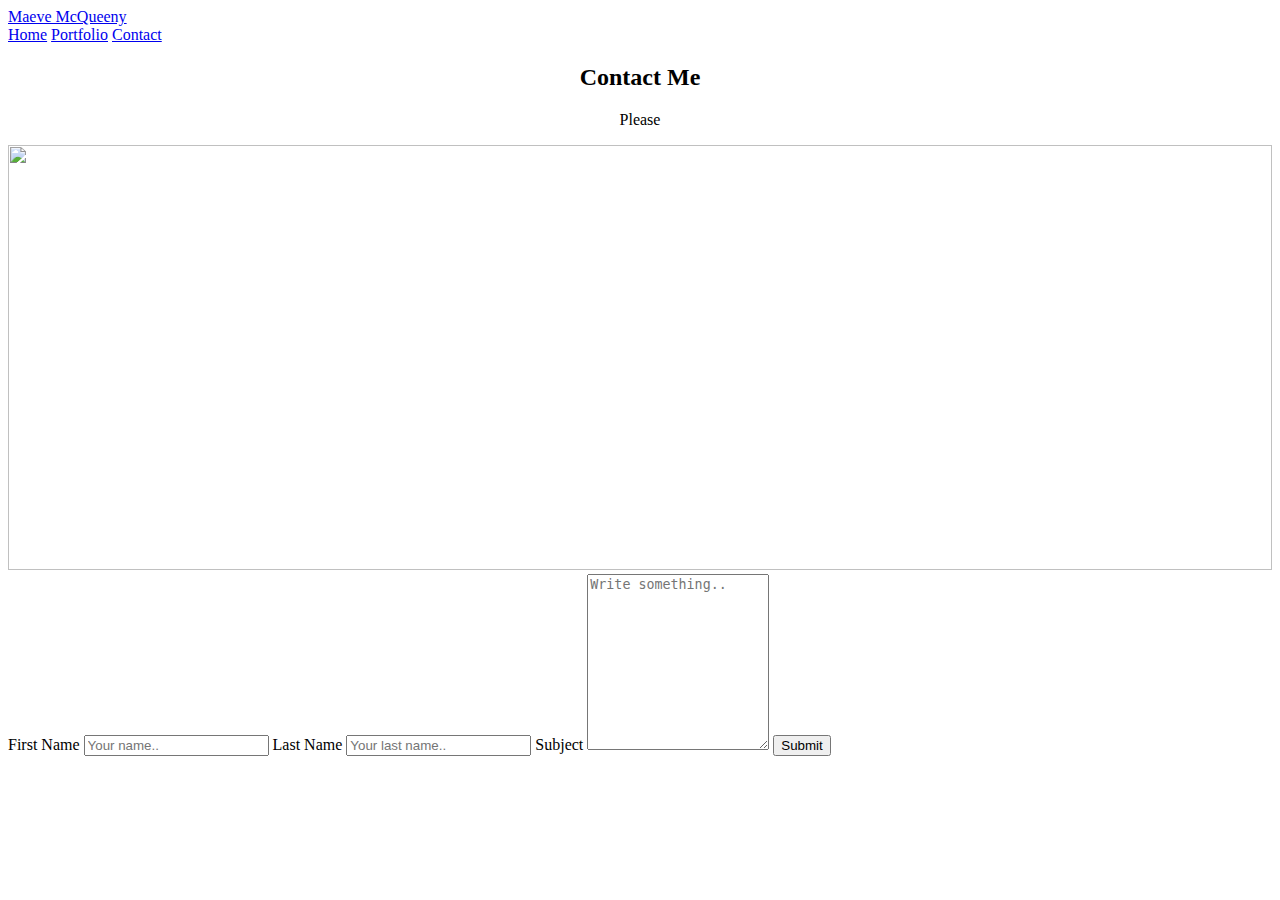
==== contact.html @ 921088ff "folder structure" ====
<!DOCTYPE html>
<html lang="en">

<head>
    <meta charset="UTF-8">
    <meta name="viewport" content="width=device-width, initial-scale=1.0">
    <meta http-equiv="X-UA-Compatible" content="ie=edge">
    <link rel="stylesheet" href="../style.css">
    <title>McQueeny Portfolio</title>
</head>

<body>
    <div class="header">
        <a href="#default" class="logo">Maeve McQueeny</a>
        <div class="header-right">
            <a class="active" href="./about.html">Home</a>
            <a href="./portfolio.html">Portfolio</a>
            <a href="./contact.html">Contact</a>
        </div>
    </div>

<div class="container">
        <div style="text-align:center">
          <h2>Contact Me</h2>
          <p>Please</p>
        </div>
        <div class="row">
          <div class="column">
            <img src="./photos/moodie-character-carrying-sign-that-260nw-70779493.webp" width=100% height=425>
          </div>
          <div class="column">
            <form action="/action_page.php">
              <label for="fname">First Name</label>
              <input type="text" id="fname" name="firstname" placeholder="Your name..">
              <label for="lname">Last Name</label>
              <input type="text" id="lname" name="lastname" placeholder="Your last name..">
              <label for="subject">Subject</label>
              <textarea id="subject" name="subject" placeholder="Write something.." style="height:170px"></textarea>
              <input type="submit" value="Submit">
            </form>
          </div>
        </div>
      </div>

</body>
</html>
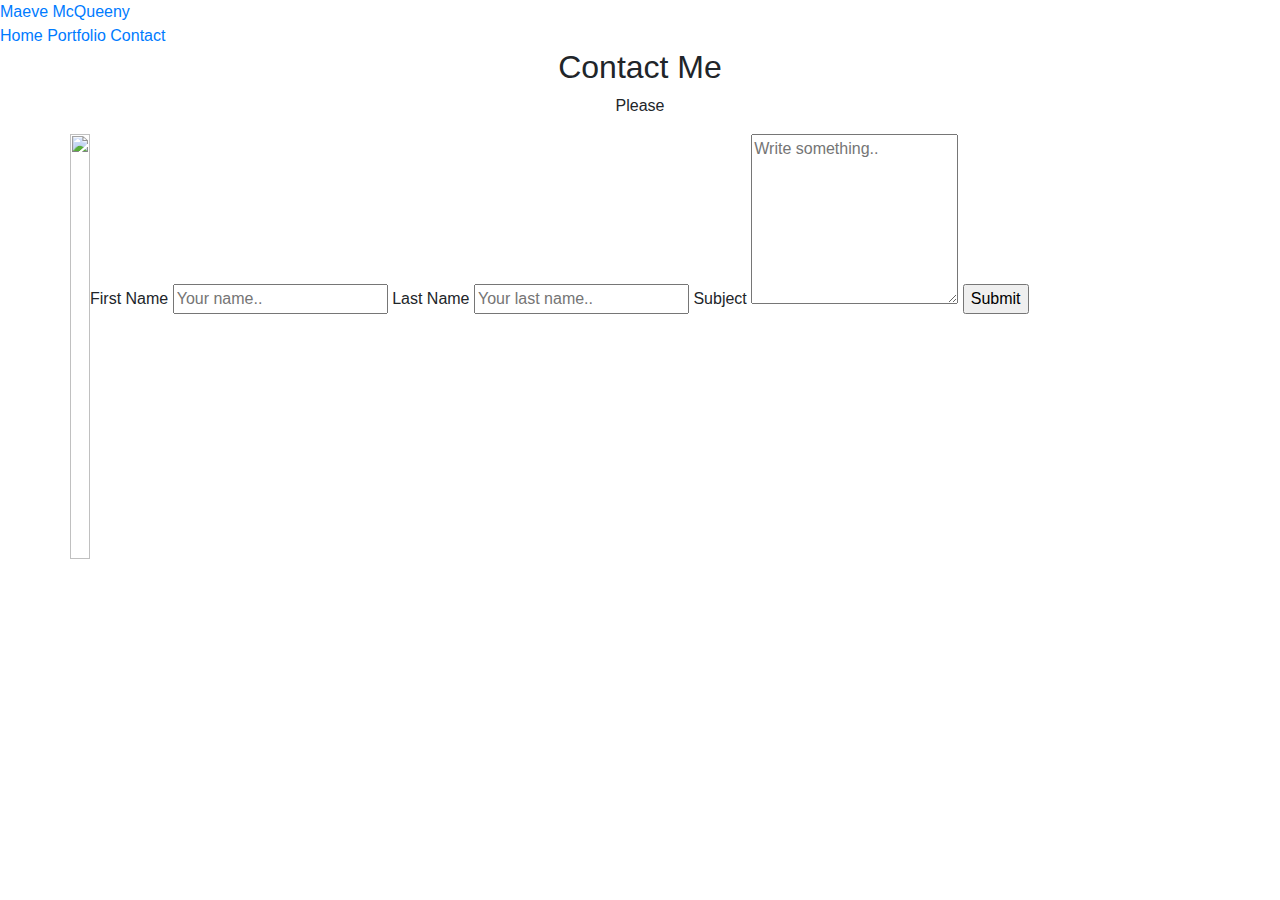
==== commit 96cf3be7: "details" ====
--- a/contact.html
+++ b/contact.html
@@ -5,17 +5,20 @@
     <meta charset="UTF-8">
     <meta name="viewport" content="width=device-width, initial-scale=1.0">
     <meta http-equiv="X-UA-Compatible" content="ie=edge">
-    <link rel="stylesheet" href="../style.css">
-    <title>McQueeny Portfolio</title>
+    <link rel="stylesheet" href="https://maxcdn.bootstrapcdn.com/bootstrap/4.0.0/css/bootstrap.min.css">
+
+    <link rel="stylesheet" href="./style.css">
+
+    <title>Maeve McQueeny</title>
 </head>
 
 <body>
     <div class="header">
         <a href="#default" class="logo">Maeve McQueeny</a>
         <div class="header-right">
-            <a class="active" href="./about.html">Home</a>
+            <a href="./index.html">Home</a>
             <a href="./portfolio.html">Portfolio</a>
-            <a href="./contact.html">Contact</a>
+            <a class="active" href="./contact.html">Contact</a>
         </div>
     </div>
 
